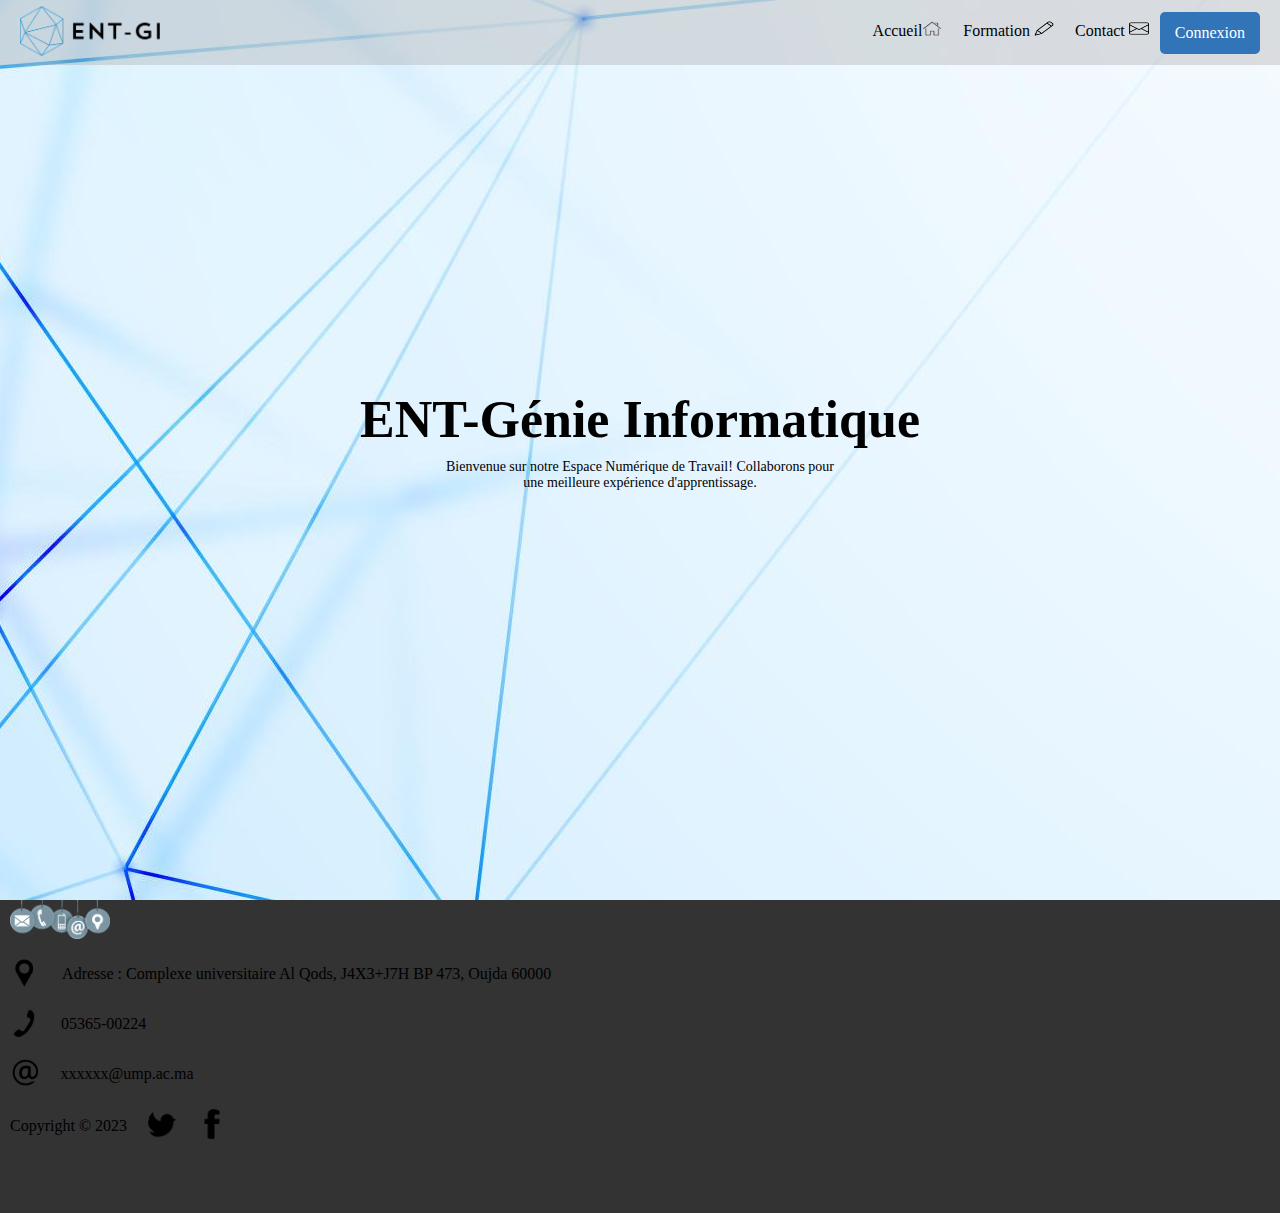
==== indexEnseignat.html @ 065577b8 "update" ====
<!DOCTYPE html>
<html>
<head>
    <meta charset='utf-8'>
    <title>Page Title</title>
    <meta name='viewport' content='width=device-width, initial-scale=1'>
    <link rel="stylesheet" href="styleEnsei.css">
    <script src="myScriptEnseignant.js"></script>
</head>
<body>
    <header >
        <div class="container_nav">
            <a href="" title="Accueil"><img  id="ent_logo" src="logo/1.png" alt="logo"></a>
            <nav>
            <ul>
                <li><a href="index.html">Accueil<img src="images/home.png" width="20" height="15"></a></li>
                <li><a href="">Formation <img src="images/pen.png" width="20" height="15"></a></li>
                <li onclick="f()"><a href="#footer">Contact <img src="images/enveloppe.png" width="20" height="15"></a></li>
                <li class="connexion" id="connButton" onclick="m()" ><a href="#" class="conn_barmenu"  >Connexion</a></li>
            </ul>
            </nav>
        </div>
        <div class="home">
            <div class="home_container">
                <h1>ENT-Génie Informatique</h1>
                <p>Bienvenue sur notre Espace Numérique de Travail! Collaborons pour<br> une meilleure expérience d'apprentissage. </p>
                <form action="" class="loginForm" id="form">
                    <div class="login">
                        <label for="email">Entrer votre email academique :</label>
                        <input type="email" placeholder="Email" size="40" id="email" name="email"  required>
                        <label for="">Enter votre mot de passe :</label>
                        <input type="password" placeholder="Mot de passe" size="40" id="password" name="password" required>
                    </div>
                    <div>
                        <input type="submit" value="Connexion" class=" login" id="loginButton">
                        
                    </div>
                </form>    
            </div>
            
        </div>
    </header>
    <footer id="footer">
        <div class="top-footer">
        <img src="images/contact.png" alt="contact" id="contactimg">
        </div>
        <div class="contact_footer">
            <span class="contact-footer"><img src="images/location.png" alt="img" class="footer_img"><a href="https://www.google.com/search?q=est+oujda+adresse&ludocid=5919599271405239609&sa=X&ved=2ahUKEwjCv7DQho79AhUI_rsIHWNzDfAQ6BN6BAhLEAI&biw=1422&bih=720&dpr=1.35#" target="_blank">Adresse : Complexe universitaire Al Qods, J4X3+J7H BP 473, Oujda 60000</a></span>
            <span class="contact-footer"><img src="images/phone.png" class="footer_img" alt="img"><p>05365-00224</p></span>
            <span class="contact-footer"><img src="images/mail.png" class="footer_img" alt="img"><p>xxxxxx@ump.ac.ma</p></span>
            <span class="contact-footer"><p>Copyright © 2023</p><a href=""><img src="images/twitter.png" alt="img" class=" social"></a>
                <a href=""><img src="images/facebook-social-logo.png" alt="img" class="social"></a>
            </span>
        </div>
        <form action="" class="contact-us-container" id="contactForm">
            <input type="text" name="nom" size="40" placeholder="Nom complete" required>
            <input type="email" name="email" size="40" placeholder="Email" required>
            <input type="text" name="objet" placeholder="Objet" size="40" required>
            <textarea name="message" cols="40" rows="10"placeholder="Entrer votre message"  required></textarea>
            <input type="submit" value="Envoyer"class="connexion">
        </form>
    </footer>

</body>
</html>
---- styleEnsei.css ----
*{
margin: 0;
padding: 0;
}
header{
height: 100vh;
width: 100%;
background-image: url('images/A.jpg');
background-position: center;
}
#ent_logo{
height: 50px;

}

.container_nav{
background-color: rgba(159, 155, 155, 0.308);
display: flex;
justify-content: space-between;
align-items: center;
flex-wrap: wrap;
padding: 0 20px;
    height: 65px;

}
.container_nav ul{
list-style-type: none;
display: flex;
flex-wrap: wrap;
}
.container_nav li:not(:last-of-type){
padding: 9px 10px;
margin: 0 1px 4px 0;
cursor: pointer;
transition: all 0.2s ease-in-out;

}
.container_nav li:not(:last-of-type):hover{
border-bottom: 2px solid black;
background-color: rgba(98, 96, 96, 0.199);
}
.container_nav li:last-of-type{
padding: 12px 15px;
cursor: pointer;
}


.conn_barmenu{
color: white;
}
nav a{
color: black;
text-decoration: none;
}











.home_container{
text-align: center;
}
.home_container h1{
font-size: 52px;
}
.home_container p{
font-size: 14px;
margin: 10px 0 20px;
}

.connexion{
background-color: #3174b8;
border-radius: 5px;
text-decoration: none;
}
a.connexion{
color: white;
padding: 10px 50px;
}
.connexion:hover{
background-color: darkcyan;

}
.home{
position: absolute;
top: 50%;
left: 50%;
transform: translate(-50%, -50%);
}
.loginForm{
display: flex;
flex-direction: column;
align-items: center;
}
.login {
display: none;
flex-direction: column;
align-items: self-start;
gap: 10px;
}
input{
height: 40px;
}
input.connexion{
border: none;
color: white;
padding: 15px 40px;
margin-top: 20px;
}

footer {
background-color: #333;
padding-bottom: 50px;
}
#contactimg{
width: 100px;
}
.footer_img{
height: 30px;
}
.contact_footer{
display: flex;
flex-direction: column;
align-items: flex-start;
padding: 20px 0;
gap: 20px;
}
.contact-footer{
display: flex;
align-items: center;
padding-left: 10px;
gap: 20px;
}
footer a{
color: black;
text-decoration: none;
}
.social{
height: 30px;
border-radius: 50%;
}
.social:hover{
background-color: #616161;
}
.top-footer{
display: flex;
justify-content: space-between;
padding: 0 10px;
}
label{
cursor: pointer;
}
.contact-us-container{
display: flex;
flex-direction: column;
align-items: center;
gap: 20px;
}
#contactForm{
    display: none;
}
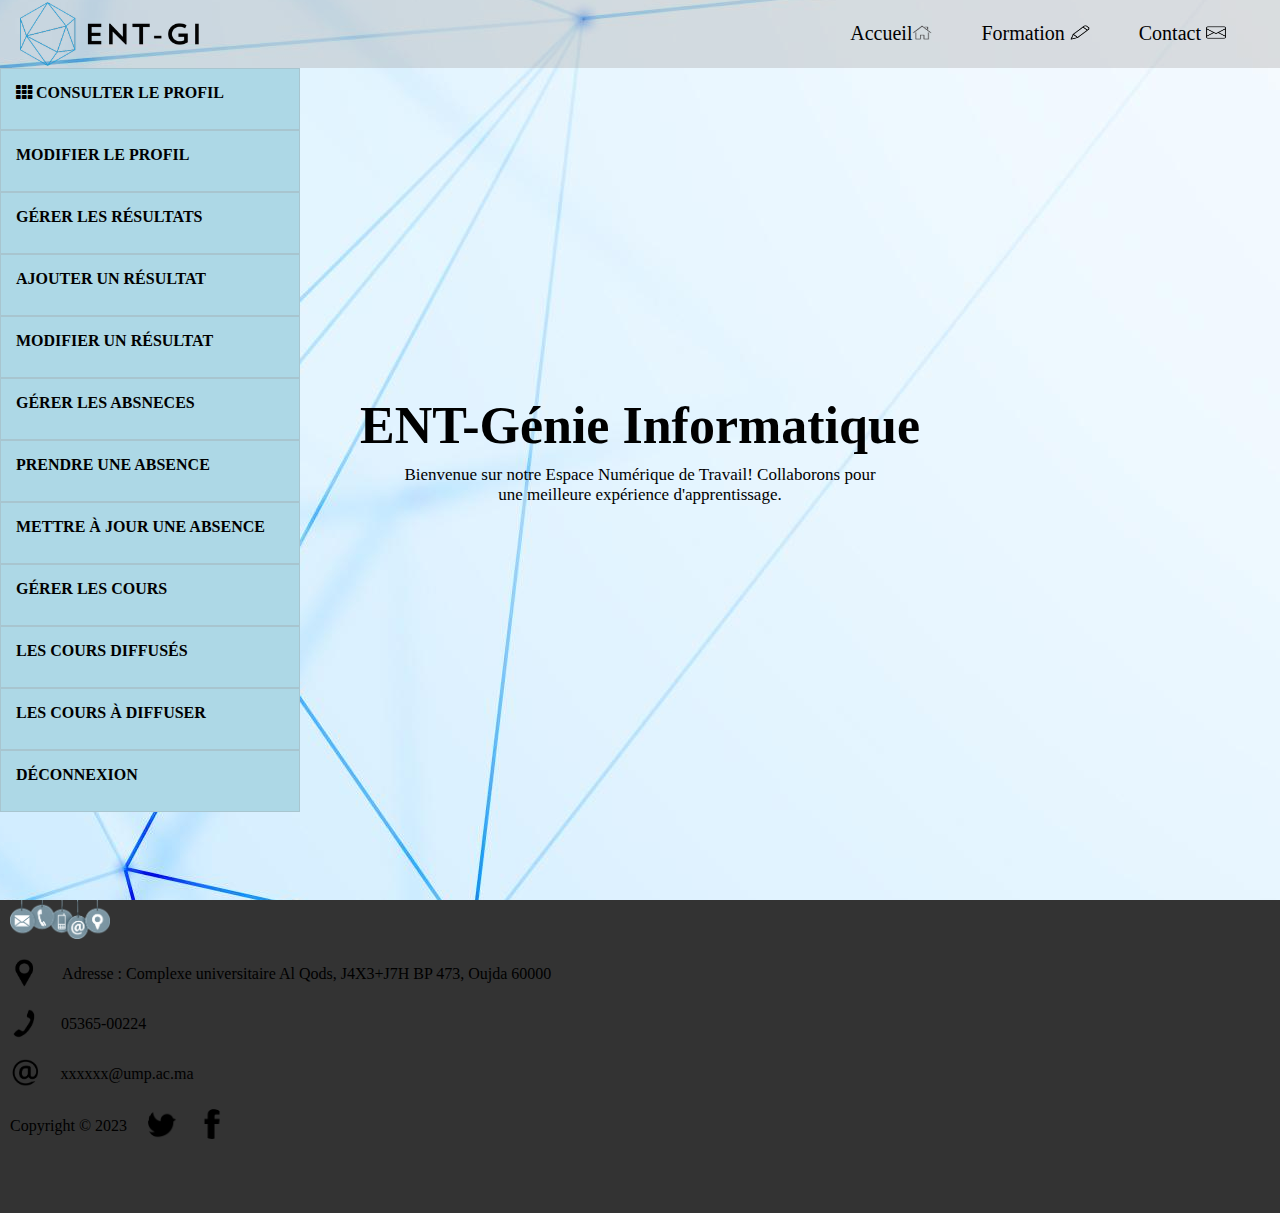
==== commit cb56c091: "update" ====
--- a/indexEnseignat.html
+++ b/indexEnseignat.html
@@ -5,6 +5,7 @@
     <title>Page Title</title>
     <meta name='viewport' content='width=device-width, initial-scale=1'>
     <link rel="stylesheet" href="styleEnsei.css">
+    <link rel="stylesheet" href="https://use.fontawesome.com/releases/v5.0.7/css/all.css">
     <script src="myScriptEnseignant.js"></script>
 </head>
 <body>
@@ -16,7 +17,7 @@
                 <li><a href="index.html">Accueil<img src="images/home.png" width="20" height="15"></a></li>
                 <li><a href="">Formation <img src="images/pen.png" width="20" height="15"></a></li>
                 <li onclick="f()"><a href="#footer">Contact <img src="images/enveloppe.png" width="20" height="15"></a></li>
-                <li class="connexion" id="connButton" onclick="m()" ><a href="#" class="conn_barmenu"  >Connexion</a></li>
+
             </ul>
             </nav>
         </div>
@@ -24,21 +25,27 @@
             <div class="home_container">
                 <h1>ENT-Génie Informatique</h1>
                 <p>Bienvenue sur notre Espace Numérique de Travail! Collaborons pour<br> une meilleure expérience d'apprentissage. </p>
-                <form action="" class="loginForm" id="form">
-                    <div class="login">
-                        <label for="email">Entrer votre email academique :</label>
-                        <input type="email" placeholder="Email" size="40" id="email" name="email"  required>
-                        <label for="">Enter votre mot de passe :</label>
-                        <input type="password" placeholder="Mot de passe" size="40" id="password" name="password" required>
-                    </div>
-                    <div>
-                        <input type="submit" value="Connexion" class=" login" id="loginButton">
-                        
-                    </div>
-                </form>    
             </div>
             
         </div>
+        <div id="mon_menu">
+            <ul id="menu-navigation-principale" class="menu">
+                <li><a title="Voulez-vous consulter votre profil ?" href="#"><i class="fa fa-th" aria-hidden="true"></i> Consulter le profil</a></li>
+                <li id="menu-profil" class="menu-prof"><a title="Voulez-vous modifier votre profil ?" href="#">Modifier Le Profil</a></li>
+                <li id="menu-note" class="menu-resultat"><a title="Voulez-vous gérer des résultats ?  " href="#">Gérer les résultats</a></li>
+                <li><a title=" Voulez-vous ajouter un résultat ?" href="#">Ajouter un résultat</a></li>
+                <li><a title="Voulez-vous modifier un résultat ?" href="#">Modifier un résultat</a></li>
+                <li id="menu-absence" class="menu-abs"><a title="Voulez-vous gérer les absences ?" href="#">Gérer les absneces</a></li>
+                <li><a title="Voulez-vous prendre l'absnece ?" href="#">Prendre une absence</a></li>
+                <li><a title="Voulez-vous mettre à jour l'absence ?" href="#">Mettre à jour une absence</a></li>
+                <li id="menu-cours" class="menu-crs"><a title="Voulez-vous gérer les cours ?" href="#">Gérer les cours</a></li>
+                <li><a title="Voulez-vous consulter les cours diffusés ?" href="#"> Les cours diffusés</a></li>
+                <li><a title="Voulez-vous Consulter les cours à diffuser ?" href="#"> Les cours à diffuser</a></li>
+                <li><a title="Voulez-vous vous déconnecter" href="#">Déconnexion</a></li>
+
+            </ul>
+        </div>
+
     </header>
     <footer id="footer">
         <div class="top-footer">
--- a/styleEnsei.css
+++ b/styleEnsei.css
@@ -8,20 +8,22 @@
 width: 100%;
 background-image: url('images/A.jpg');
 background-position: center;
+
 }
 #ent_logo{
-height: 50px;
+height: 64px;
+    margin-top: 2px;
 
 }
 
 .container_nav{
-background-color: rgba(159, 155, 155, 0.308);
+background-color:rgba(159, 155, 155, 0.308);
 display: flex;
 justify-content: space-between;
 align-items: center;
 flex-wrap: wrap;
 padding: 0 20px;
-    height: 65px;
+    height: 68px;
 
 }
 .container_nav ul{
@@ -29,30 +31,77 @@
 display: flex;
 flex-wrap: wrap;
 }
-.container_nav li:not(:last-of-type){
-padding: 9px 10px;
-margin: 0 1px 4px 0;
+.container_nav li{
+padding: 9px 15px;
+margin: 0 19px 4px 0;
 cursor: pointer;
-transition: all 0.2s ease-in-out;
-
-}
-.container_nav li:not(:last-of-type):hover{
+    transition: all 0.5s ease-in-out;
+    font-size: 20px;
+
+
+}
+.container_nav li:hover{
 border-bottom: 2px solid black;
-background-color: rgba(98, 96, 96, 0.199);
-}
-.container_nav li:last-of-type{
-padding: 12px 15px;
-cursor: pointer;
-}
-
-
-.conn_barmenu{
-color: white;
-}
+
+}
+
 nav a{
 color: black;
 text-decoration: none;
 }
+#mon_menu{
+padding-top: 0px;
+    margin-left: 0px;
+}
+#mon_menu ul {
+    width:300px;
+    list-style:none;
+    padding:0px;
+}
+#mon_menu ul li {
+    text-align:center;
+    border: 1px solid rgba(159, 155, 155, 0.308);
+     background-color:rgb(173,216,230);
+    padding:15px 15px;
+    text-align: justify;
+    height: 30px;
+    font-weight: bolder;
+}
+
+#mon_menu ul li a{
+    text-decoration:none;
+    color:black;
+    text-transform: uppercase;
+
+
+}
+
+#mon_menu ul li:hover {
+    -moz-transition: all .5s;
+    -webkit-transition: all .5s;
+    -o-transition: all .5s;
+    transition: all .5s;
+    border-bottom: 2px solid black;
+    background-color: rgba(98, 96, 96, 0.199);
+
+}
+
+
+#mon_menu ul > li > ul{
+    opacity:0;
+    display:none;
+    z-index:999;
+    border: 1px solid #000;
+    margin-top:-35px;
+    background-color:lightpink;
+}
+
+#mon_menu ul li:hover > ul {
+    display: block;
+    position:relative;
+    opacity:1;
+    margin-left:270px;
+}
 
 
 
@@ -69,25 +118,13 @@
 }
 .home_container h1{
 font-size: 52px;
+    margin-top: 20px;
 }
 .home_container p{
-font-size: 14px;
+font-size: 17px;
 margin: 10px 0 20px;
 }
 
-.connexion{
-background-color: #3174b8;
-border-radius: 5px;
-text-decoration: none;
-}
-a.connexion{
-color: white;
-padding: 10px 50px;
-}
-.connexion:hover{
-background-color: darkcyan;
-
-}
 .home{
 position: absolute;
 top: 50%;
